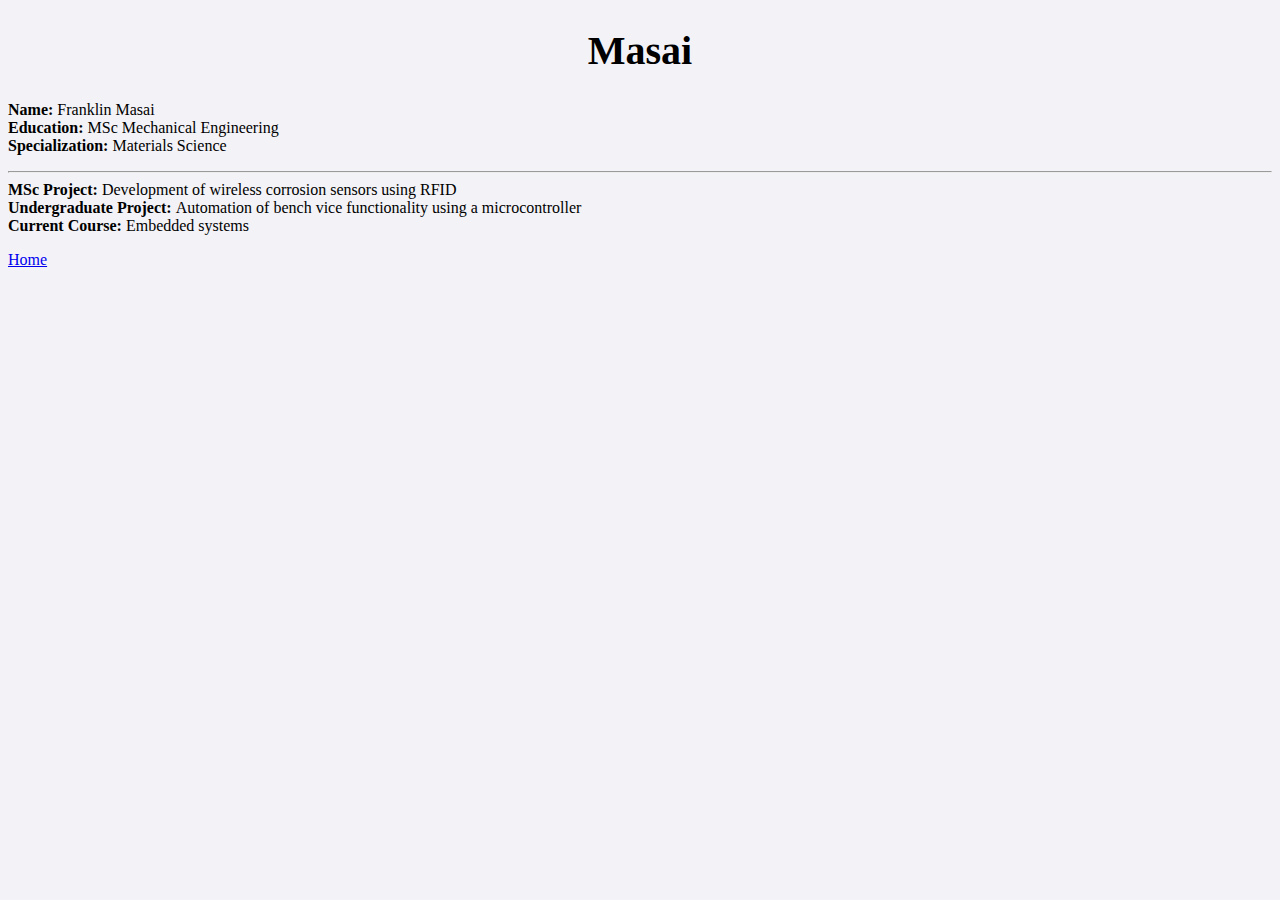
==== About Me.html @ bfad408e "Building a documentation website" ====
<!DOCTYPE html>
<html lang="en">

<head>
    <title>About Me</title>
    <link rel="stylesheet" href="style.css">
</head>

<body>
    <h1>Masai</h1>
    <p>
        <b>Name: </b>Franklin Masai <br>
        <b>Education: </b> MSc Mechanical Engineering <br>
        <b>Specialization: </b>Materials Science <br>
        <hr>

        <b>MSc Project: </b>Development of wireless corrosion sensors using RFID <br>
        <b>Undergraduate Project: </b>Automation of bench vice functionality using a microcontroller <br>
        <b>Current Course: </b>Embedded systems <br>
    </p>

    <p>
        <a href="Home.html">Home</a>
    </p>
</body>
---- style.css ----
body {
    background-color: rgb(243, 243, 247);
}
h1 {
    font-family: Georgia;
    font-style: normal;
    text-align: center;
    font-size: 40px;
}
h2{
    font-family: Georgia;
    font-style: normal;
    text-align: center;
    font-size: 20px;
}
p {
    font-family: Georgia;;
}
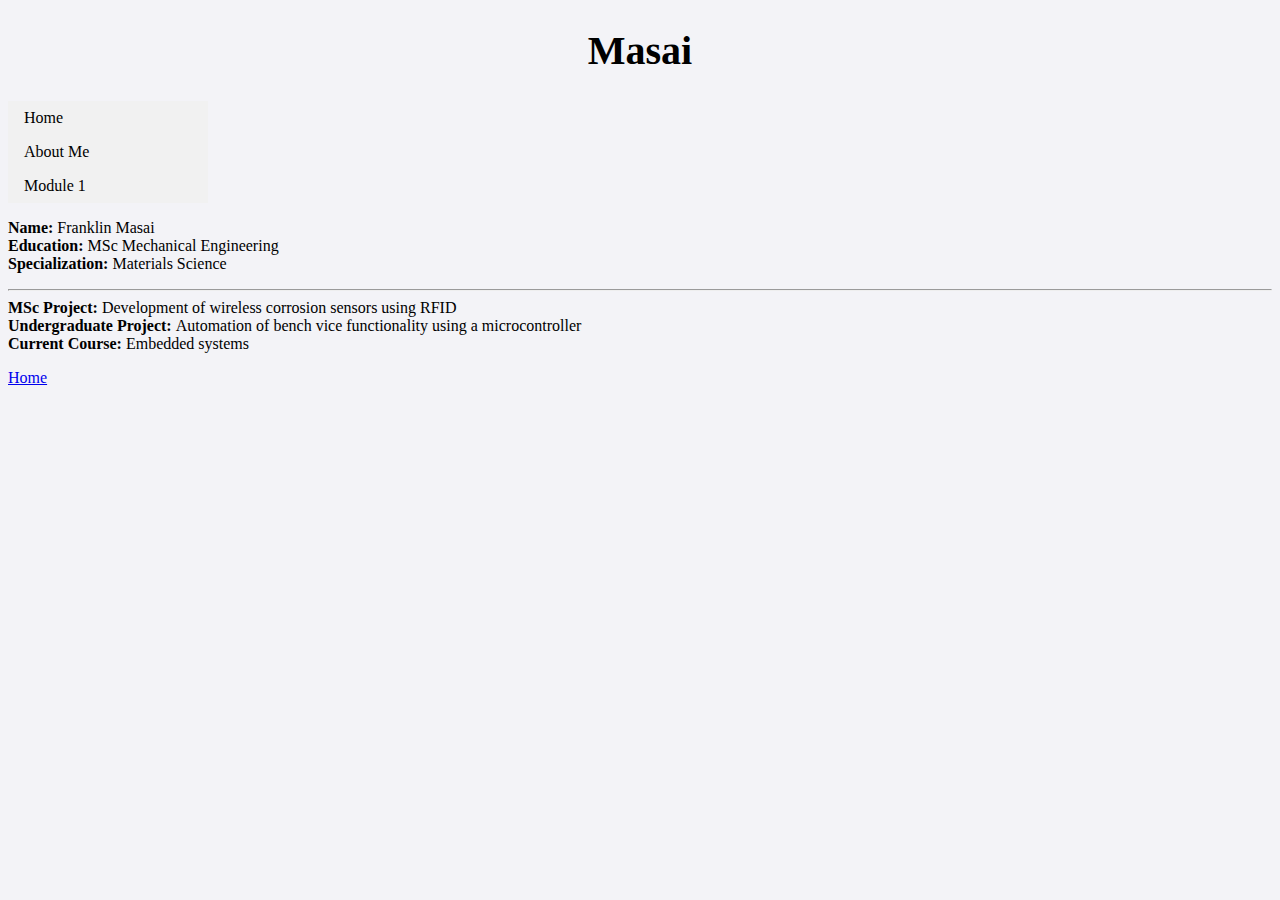
==== commit f2871185: "Making a website" ====
--- a/About Me.html
+++ b/About Me.html
@@ -8,6 +8,13 @@
 
 <body>
     <h1>Masai</h1>
+    <p>
+    <ul>
+        <li><a href="Home.html">Home</a></li>
+        <li><a href="About Me.html">About Me</a></li>
+        <li><a href="Module 1.html">Module 1</a></li>
+    </ul>
+    </p>
     <p>
         <b>Name: </b>Franklin Masai <br>
         <b>Education: </b> MSc Mechanical Engineering <br>
--- a/style.css
+++ b/style.css
@@ -1,18 +1,41 @@
 body {
     background-color: rgb(243, 243, 247);
 }
+
 h1 {
     font-family: Georgia;
     font-style: normal;
     text-align: center;
     font-size: 40px;
 }
-h2{
+
+h2 {
     font-family: Georgia;
     font-style: normal;
     text-align: center;
     font-size: 20px;
 }
+
 p {
-    font-family: Georgia;;
+    font-family: Georgia;
+}
+
+ul {
+    list-style-type: none;
+    margin: 0;
+    padding: 0;
+    width: 200px;
+    background-color: #f1f1f1;
+}
+
+li a {
+    display: block;
+    color: #000;
+    padding: 8px 16px;
+    text-decoration: none;
+}
+/* Change the link color on hover */
+li a:hover {
+    background-color: #555;
+    color: #fff;
 }